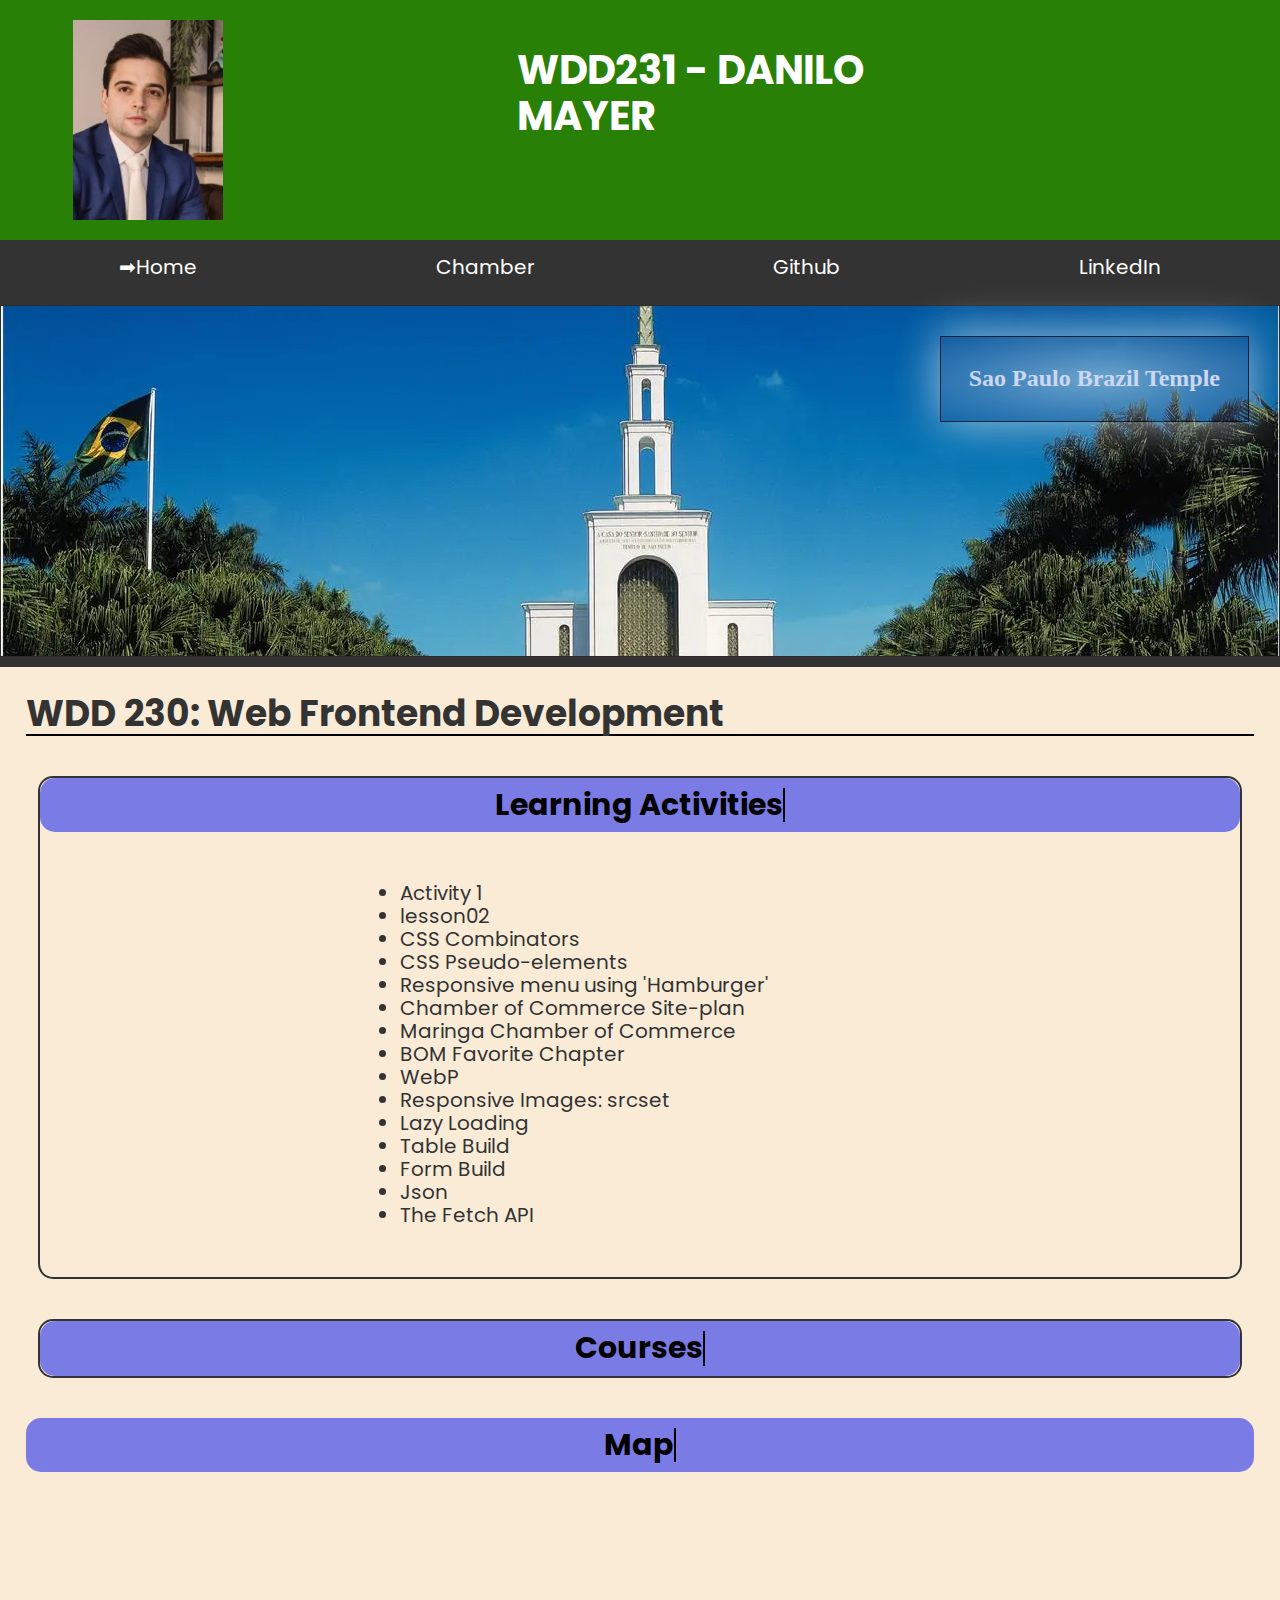
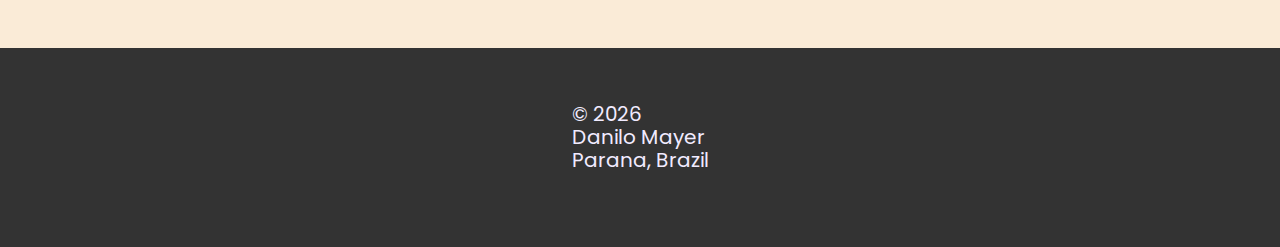
==== index.html @ 058ef732 "description of courses, display dinammically" ====
<!DOCTYPE html>
<html lang="en">

<head>
    <meta charset="UTF-8">
    <meta http-equiv="X-UA-Compatible" content="IE=edge">
    <meta name="viewport" content="width=device-width, initial-scale=1.0">
    <meta name="description" content="main page to contain the content of the course WDD231 - BYU Idaho">
    <meta name="author" content="Danilo Mayer">

    <title>Danilo Mayer - WDD 231 - BYU Idaho</title>

    <link rel="stylesheet" href="styles/styles.css">
    <link rel="stylesheet" href="styles/larger.css">
    <link rel="stylesheet" href="styles/normalize.css">

    <script defer src="scripts/hamburgermenu.js"></script>
    <script defer src="scripts/hamburguermenu.js"></script>
    <script defer src="scripts/getdates.js"></script>
    <script defer src="scripts/scripts.js"></script>
    <script defer src="scripts/displayCourses.js"></script>
</head>

<body>

    <!-- HEADER -->
    <header>
        <img id="profile" src="images/profile.webp" alt="profile-photo">
        <h1></h1>
    </header>

    <!-- NAVIGATION -->
    <button id="menu"></button>
    <nav class="navigation">
        <a class="navlink" href="#" id="active">Home</a>
        <a class="navlink" href="chamber/index.html">Chamber</a>
        <a class="navlink" href="https://github.com/danilomayer" target="_blank">Github</a>
        <a class="navlink" href="https://www.linkedin.com/in/danilomayer/?locale=en_US" target="_blank">LinkedIn</a>
    </nav>

    <!-- MAIN CONTENT -->
    <div class="hero">
        <picture>
            <source media="(max-width: 400px)" srcset="images/saopaulo-small.webp">
            <img src="images/saopaulo-large.webp" alt="Sao Paulo Temple">
        </picture>
        <div class="herolabel">
            <p>Sao Paulo Brazil Temple</p>
        </div>
    </div>

    <main>
        <h2>WDD 230: Web Frontend Development</h2>
        <section class="card">
            <h2>Learning Activities</h2>
            <ul>
                <li><a href="">Activity 1</a></li>
                <li><a href="lesson02/design.html">lesson02</a></li>
                <li><a href="images/csscombinators.webp">CSS Combinators</a></li>
                <li><a href="https://codepen.io/Danilo-Mayer/pen/bGZrYrp">CSS Pseudo-elements</a></li>
                <li><a href="https://codepen.io/Danilo-Mayer/pen/JjzyvxG?editors=1100">Responsive menu using
                        'Hamburger'</a></li>
                <li><a href="lesson03/chamber-site-plan.html">Chamber of Commerce Site-plan</a></li>
                <li><a href="chamber/index.html">Maringa Chamber of Commerce</a></li>
                <li><a href="lesson05/bom.html">BOM Favorite Chapter</a></li>
                <li><a href="lesson03/images/landscape.webp">WebP</a></li>
                <li><a href="lesson06/responsive-images.html">Responsive Images: srcset</a></li>
                <li><a href="lesson07/lazyload.html">Lazy Loading</a></li>
                <li><a href="lesson08/tablebuild.html">Table Build</a></li>
                <li><a href="lesson08/form-start/index.html">Form Build</a></li>
                <li><a href="lesson09/new-ward-members.json">Json</a></li>
                <li><a href="lesson09/prophets.html">The Fetch API</a></li>
            </ul>
        </section>
        <section class="card courses">
            <h2>Courses</h2>
            <!-- Courses will be dynamically inserted here -->
        </section>

        <section class="map">
            <h2>Map</h2>
            <iframe
                src="https://www.google.com/maps/embed?pb=!1m18!1m12!1m3!1d234337.35820322635!2d-52.132853928758244!3d-23.405531619711027!2m3!1f0!2f0!3f0!3m2!1i1024!2i768!4f13.1!3m3!1m2!1s0x94ecd0d9132b0bf9%3A0x49a4970763bcf0e8!2sMaring%C3%A1%20-%20State%20of%20Paran%C3%A1!5e0!3m2!1sen!2sbr!4v1706148396925!5m2!1sen!2sbr"
                allowfullscreen="" loading="lazy" referrerpolicy="no-referrer-when-downgrade"></iframe>
        </section>
    </main>

    <!-- FOOTER -->
    <footer>
        <p>&copy; <span id="currentdate"></span> <br> Danilo Mayer <br> Parana, Brazil</p>
        <p id="lastModified"></p>
    </footer>
</body>

</html>
---- styles/styles.css ----
@import url('https://fonts.googleapis.com/css2?family=Poppins:wght@300&display=swap');

body {
    font-family: 'Poppins', sans-serif;
    margin: 0 auto;
    font-size: 20px;
    background-color: #333;
}

header {
    display: grid;
    grid-template-columns: repeat(5, 1fr);
    padding: 20px 25px;
    background-color: #7b7be6;
}

#profile,
h1 {
    display: grid;
    margin: auto;
}

h1 {
    grid-column: 3/4;
    margin-left: 25px;
    font-size: 2.5em;
}

#menu {
    font-size: 1.5rem;
    border: 1px solid rgba(0, 0, 0, 0.3);
    padding: 0.25rem 0.75rem;
    background-color: #eee;
    color: #000;
    position: absolute;
    top: 1rem;
    right: 1rem;
    cursor: pointer;
    /* Add cursor pointer */
}

#menu::before {
    content: "☰";
}

#menu.open::before {
    content: "❎";
}

.navigation {
    display: flex;
    flex-direction: column;
    list-style: none;
    background-color: #333;
    color: #fff;
}

.navigation a {
    display: none;
    padding: 1rem;
    text-align: center;
    text-decoration: none;
    color: #fff;
}

.navigation a:hover {
    background-color: #bbb;
    color: #333;
    font-weight: 700;
}

.navigation.open a {
    display: block;
}

#active::before {
    content: "➡";
}

nav a:hover {
    text-decoration: underline;
}

.navlink {
    grid-column: 2/3;
    color: #f1ebff;
    padding: 18px;
    align-items: center;
    text-decoration: none;
}

/*Hero*/
.hero {
    margin: 10px auto;
    position: relative;
    border: 1px solid rgba(0, 0, 0, .1);
    height: 350px;
}

.hero img {
    width: 100%;
    height: 100%;
    object-fit: cover;
}

.herolabel {
    position: absolute;
    top: 30px;
    right: 30px;
    background: radial-gradient(#ffffff7c, #4d5b9744);
    border: 1px solid rgba(0, 0, 0, .75);
    padding: 1.5rem;
    box-shadow: 0 0 3rem #ffffffc5;
    opacity: 0.85;
}

.herolabel p {
    margin: 0;
    padding: .25rem;
    font-weight: 700;
    font-size: 1.5rem;
    font-family: 'Times New Roman', Times, serif;
}

/*Content*/
main {
    background-color: antiquewhite;
    color: #333;
    padding: 2%;
}

h2 {
    color: #333;
    margin: auto;
    font-size: 1.8em;
}

h2:after {
    content: ' ';
    display: block;
    border: 1.5px solid black;
}

.card {
    margin-top: 1.5rem;
    border: 2px solid #333;
    border-radius: 15px;
}

section h2 {
    display: flex;
    margin: auto;
    font-size: 1.5em;
    background-color: #7b7be6;
    color: black;
    padding: 10px;
    border-radius: 15px;
    justify-content: center;
}

a {
    color: #333;
    align-items: center;
    text-decoration: none;
}

.card a:hover {
    text-decoration: underline;
}

ul {
    padding: 50px;
    margin: auto;
}

iframe {
    display: flex;
    border: 0;
    margin: 0 auto;
    justify-self: center;
    width: 350;
    height: 250;
}

.course-card {
    border: 2px solid #333;
    border-radius: 15px;
    padding: 1rem;
    margin: 1rem 0;
}

.course-card.completed {
    background-color: #d4edda;
    border-color: #c3e6cb;
}

.course-card.incomplete {
    background-color: #f8d7da;
    border-color: #f5c6cb;
}

footer {
    display: grid;
    grid-column: 2/4;
    justify-content: center;
    padding: 20px;
    margin: 25px;
}

p {
    padding: 10px;
    margin: 0;
    color: #f1ebff;
}
---- styles/larger.css ----
@media screen and (min-width:500px) {
    header {
        background-color: rgb(41, 128, 6);
        color: white;
    }

    h1 {
        grid-column: 3/5;
        margin-left: 25px;
        font-size: 2.5em;
    }

    .navigation {
        display: flex;
        flex-direction: row;
        justify-content: space-around;
    }

    #menu {
        display: none;
        /* hide hamburger button */
    }

    .navigation a {
        display: flex !important;
        flex-direction: row;
    }

    main {
        display: grid;
        grid-template-columns: repeat(6, 1fr);
        background-color: antiquewhite;
        color: #333;
        padding: 2%;
    }

    h2 {
        grid-column: 1/7;
    }

    ul {
        padding-left: 30%;
    }

    .card {
        margin-top: 1.5rem;
        border: 2px solid #333;
        border-radius: 15px;
    }

    section:nth-of-type(1) {
        grid-column: 1/3;
        margin: 2em .6em;
    }

    section:nth-of-type(2) {
        grid-column: 3/7;
        margin: 2em .6em;
    }

    iframe {
        display: flex;
        margin: 0 auto;
        justify-self: center;
        width: 450px;
    }

    .course-card {
        border: 2px solid #333;
        border-radius: 15px;
        padding: 1rem;
        margin: 1rem 0;
    }

    .course-card.completed {
        background-color: #d4edda;
        border-color: #c3e6cb;
    }

    .course-card.incomplete {
        background-color: #f8d7da;
        border-color: #f5c6cb;
    }
}
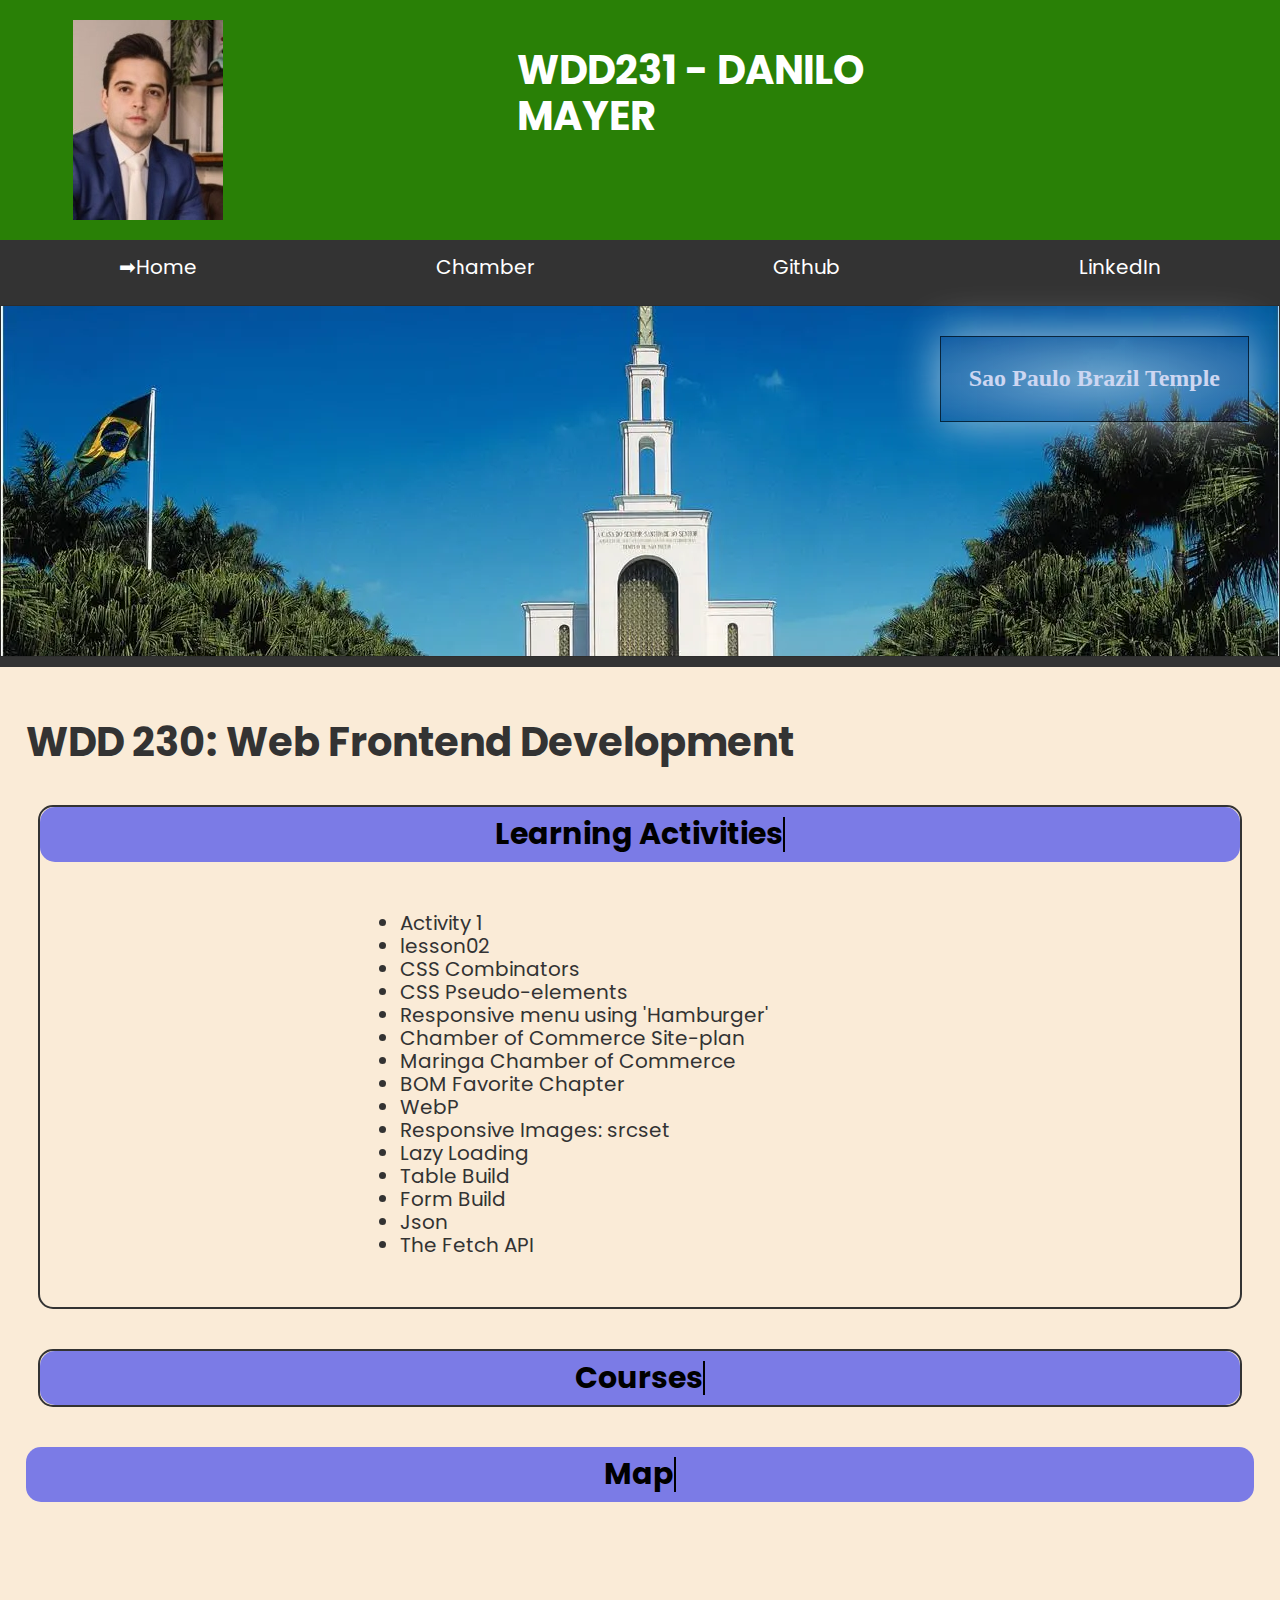
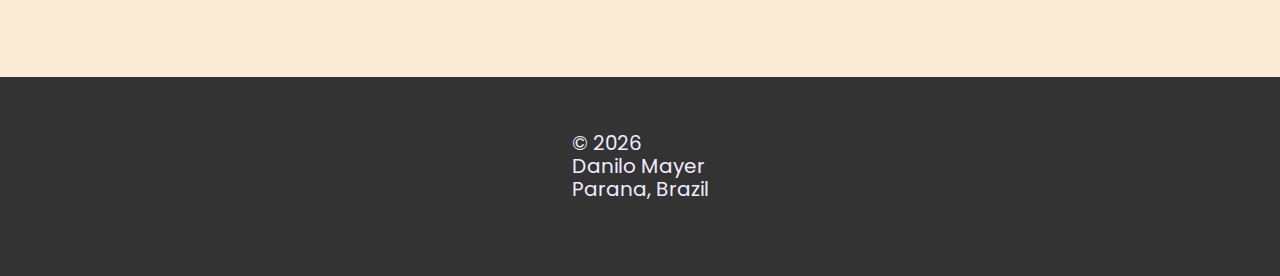
==== commit 31b7822f: "fixing headers" ====
--- a/index.html
+++ b/index.html
@@ -50,7 +50,7 @@
     </div>
 
     <main>
-        <h2>WDD 230: Web Frontend Development</h2>
+        <h1>WDD 230: Web Frontend Development</h1>
         <section class="card">
             <h2>Learning Activities</h2>
             <ul>
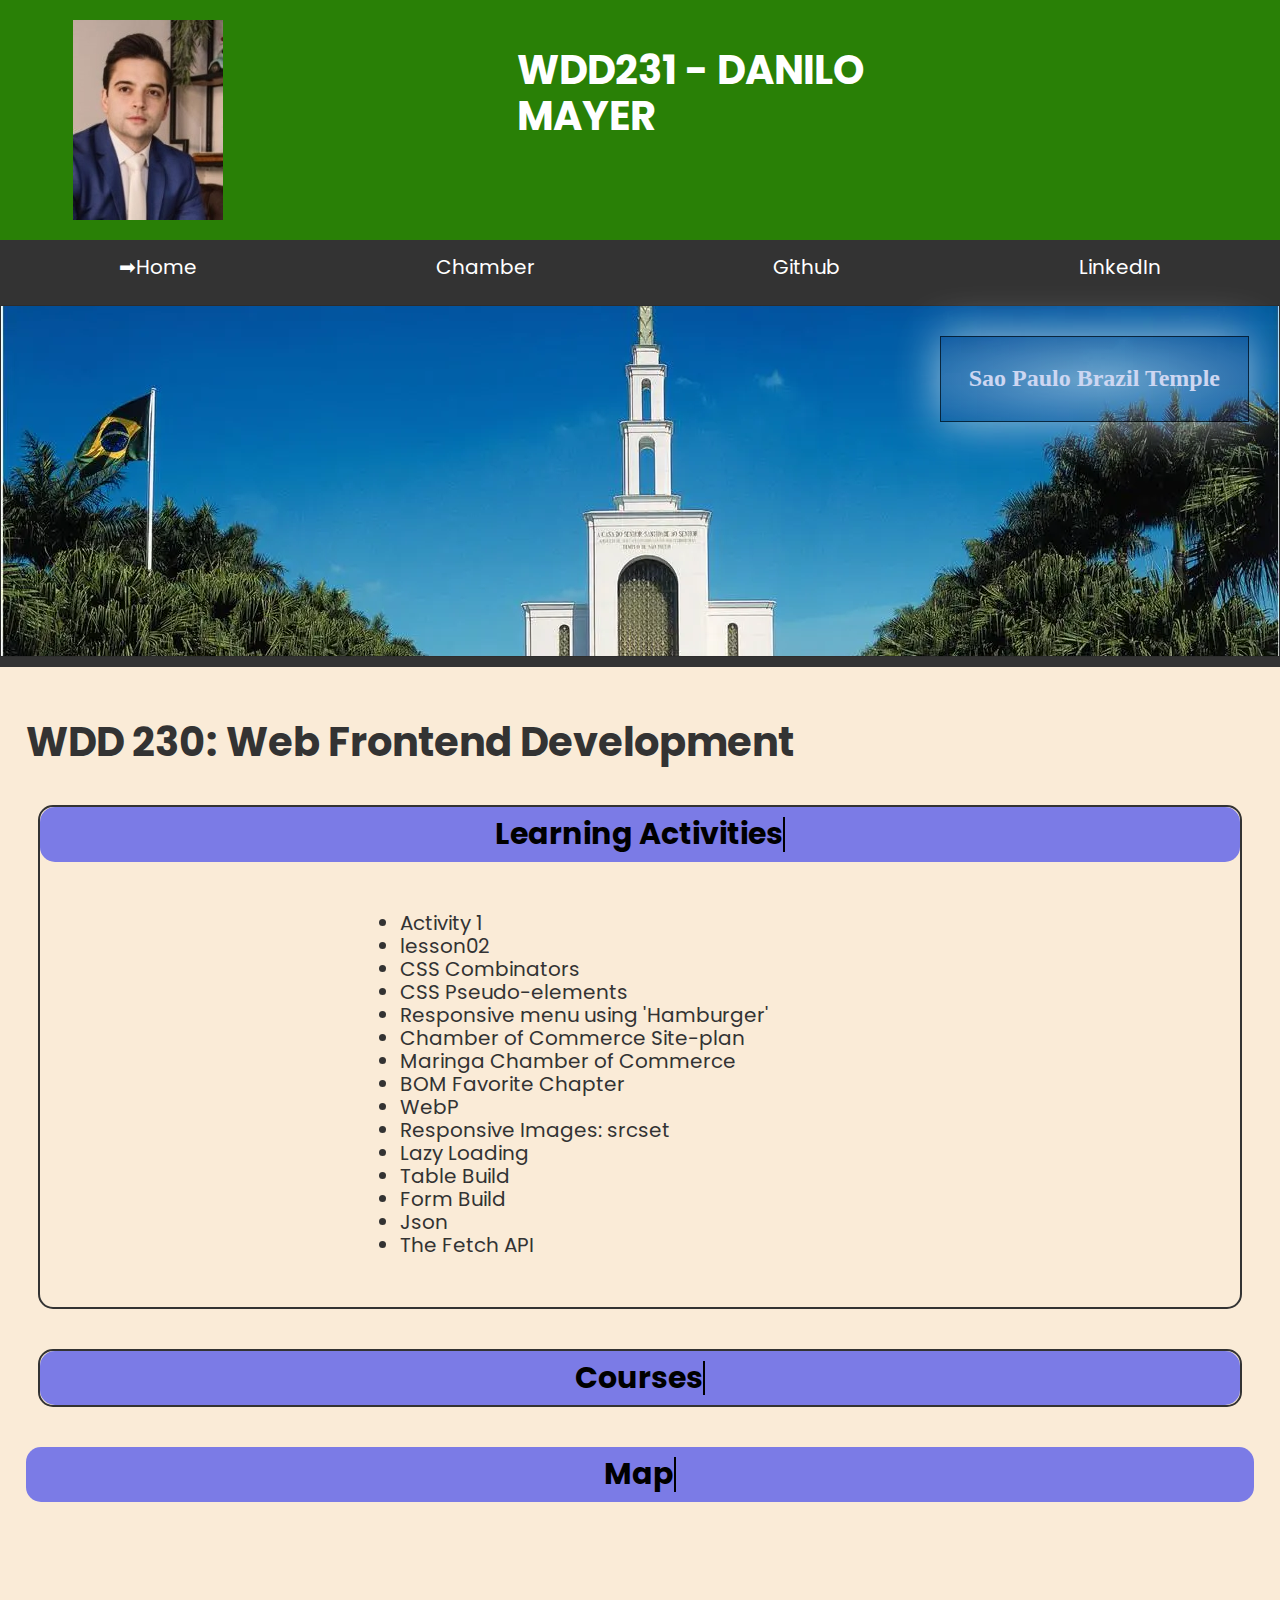
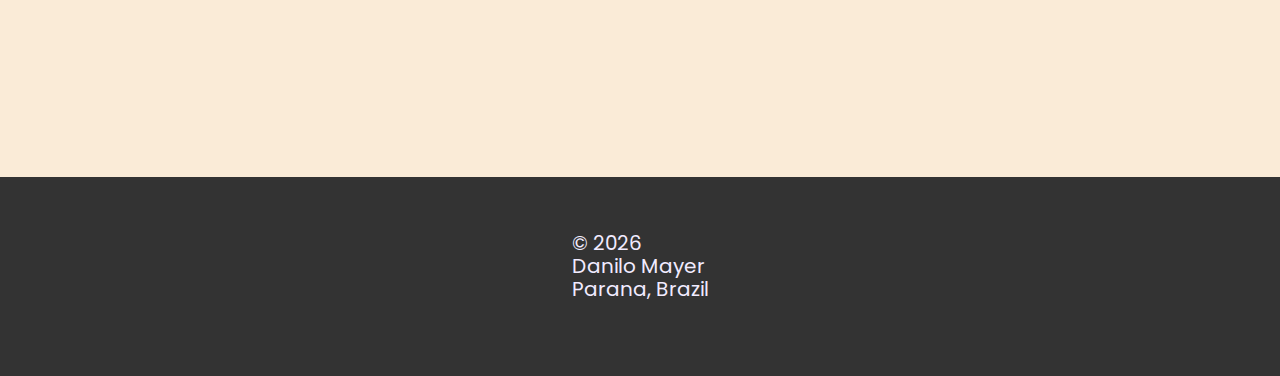
==== commit 84271402: "added favicon and fixed Iframe error" ====
--- a/index.html
+++ b/index.html
@@ -10,6 +10,7 @@
 
     <title>Danilo Mayer - WDD 231 - BYU Idaho</title>
 
+    <link rel="icon" href="images/favicon.webp">
     <link rel="stylesheet" href="styles/styles.css">
     <link rel="stylesheet" href="styles/larger.css">
     <link rel="stylesheet" href="styles/normalize.css">
--- a/styles/styles.css
+++ b/styles/styles.css
@@ -178,8 +178,8 @@
     border: 0;
     margin: 0 auto;
     justify-self: center;
-    width: 350;
-    height: 250;
+    width: 350px;
+    height: 250px;
 }
 
 .course-card {
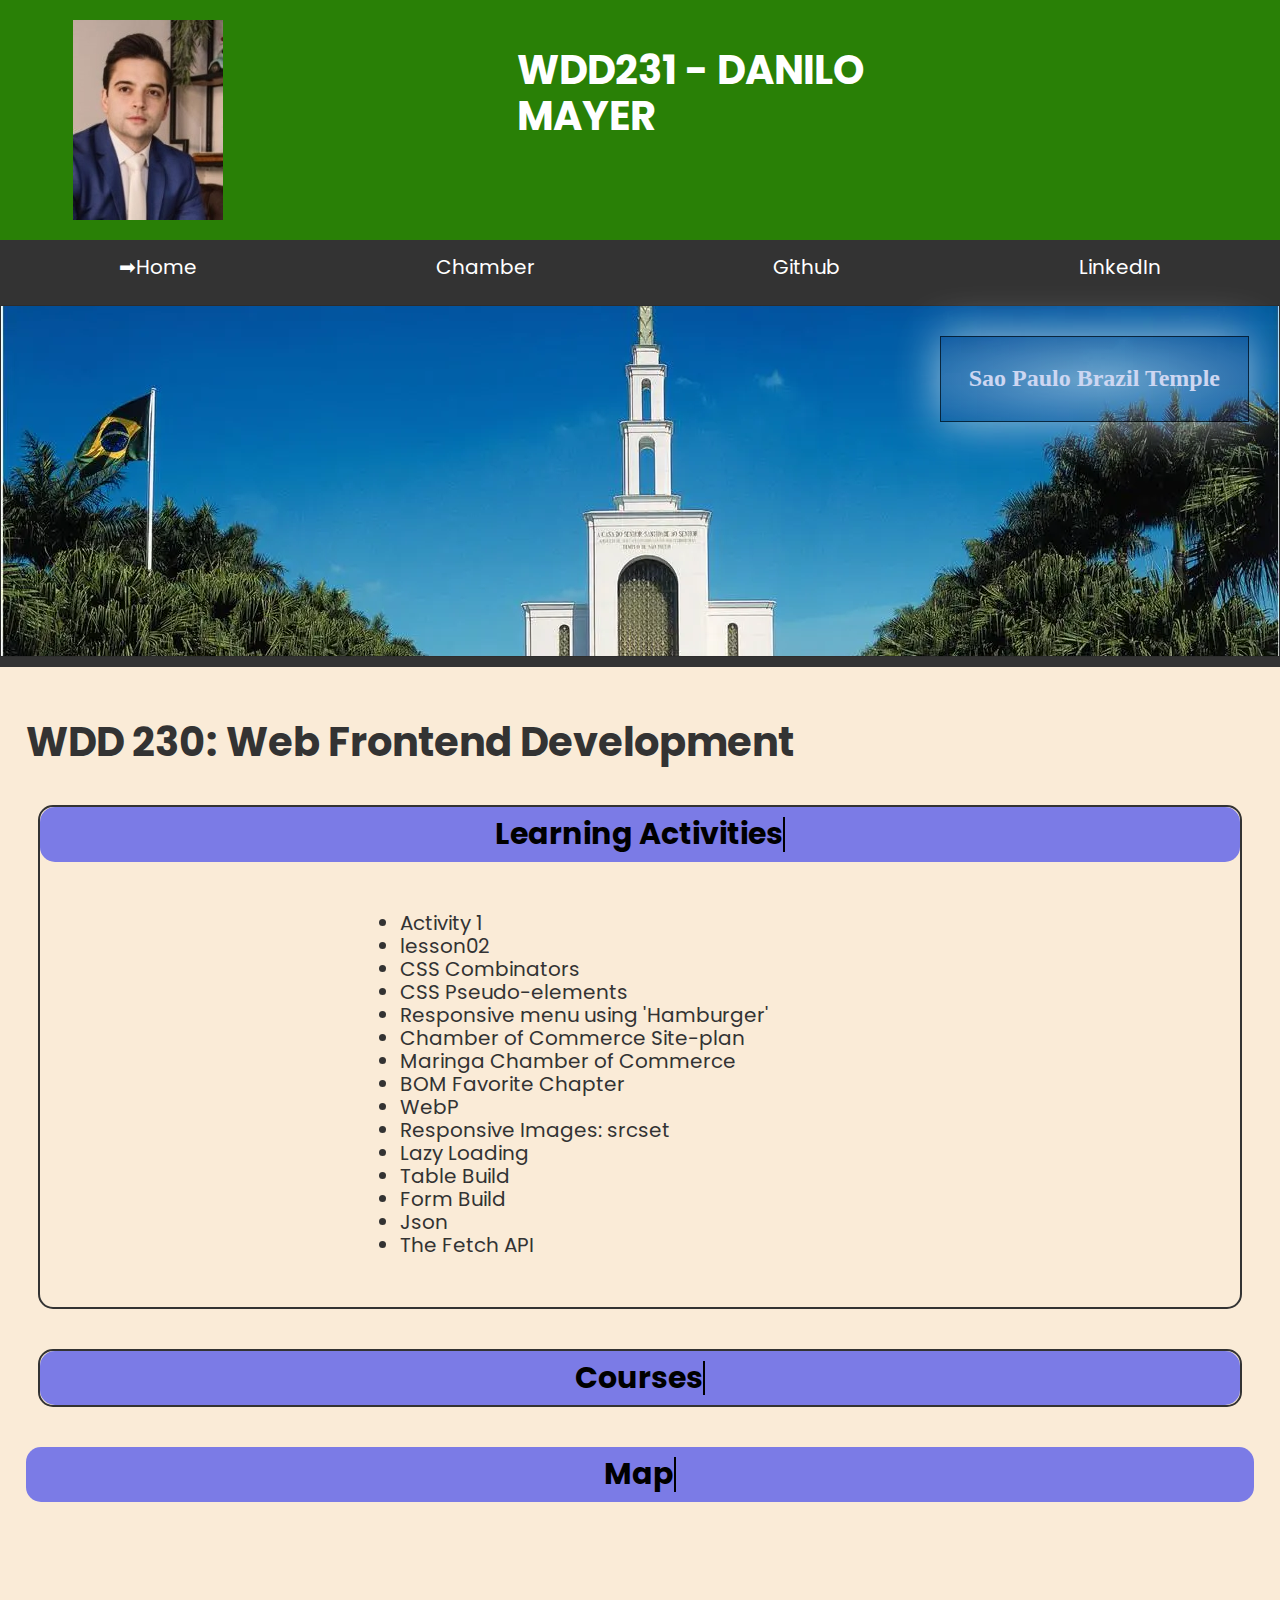
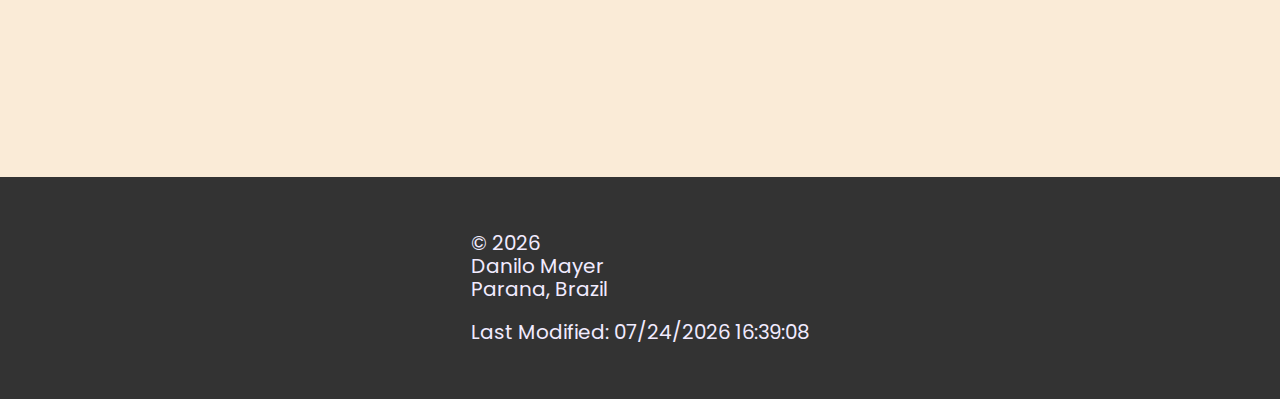
==== commit b13e773d: "The copyright year and document last modified date is generated and displayed in the footer using Ja" ====
--- a/index.html
+++ b/index.html
@@ -16,7 +16,6 @@
     <link rel="stylesheet" href="styles/normalize.css">
 
     <script defer src="scripts/hamburgermenu.js"></script>
-    <script defer src="scripts/hamburguermenu.js"></script>
     <script defer src="scripts/getdates.js"></script>
     <script defer src="scripts/scripts.js"></script>
     <script defer src="scripts/displayCourses.js"></script>
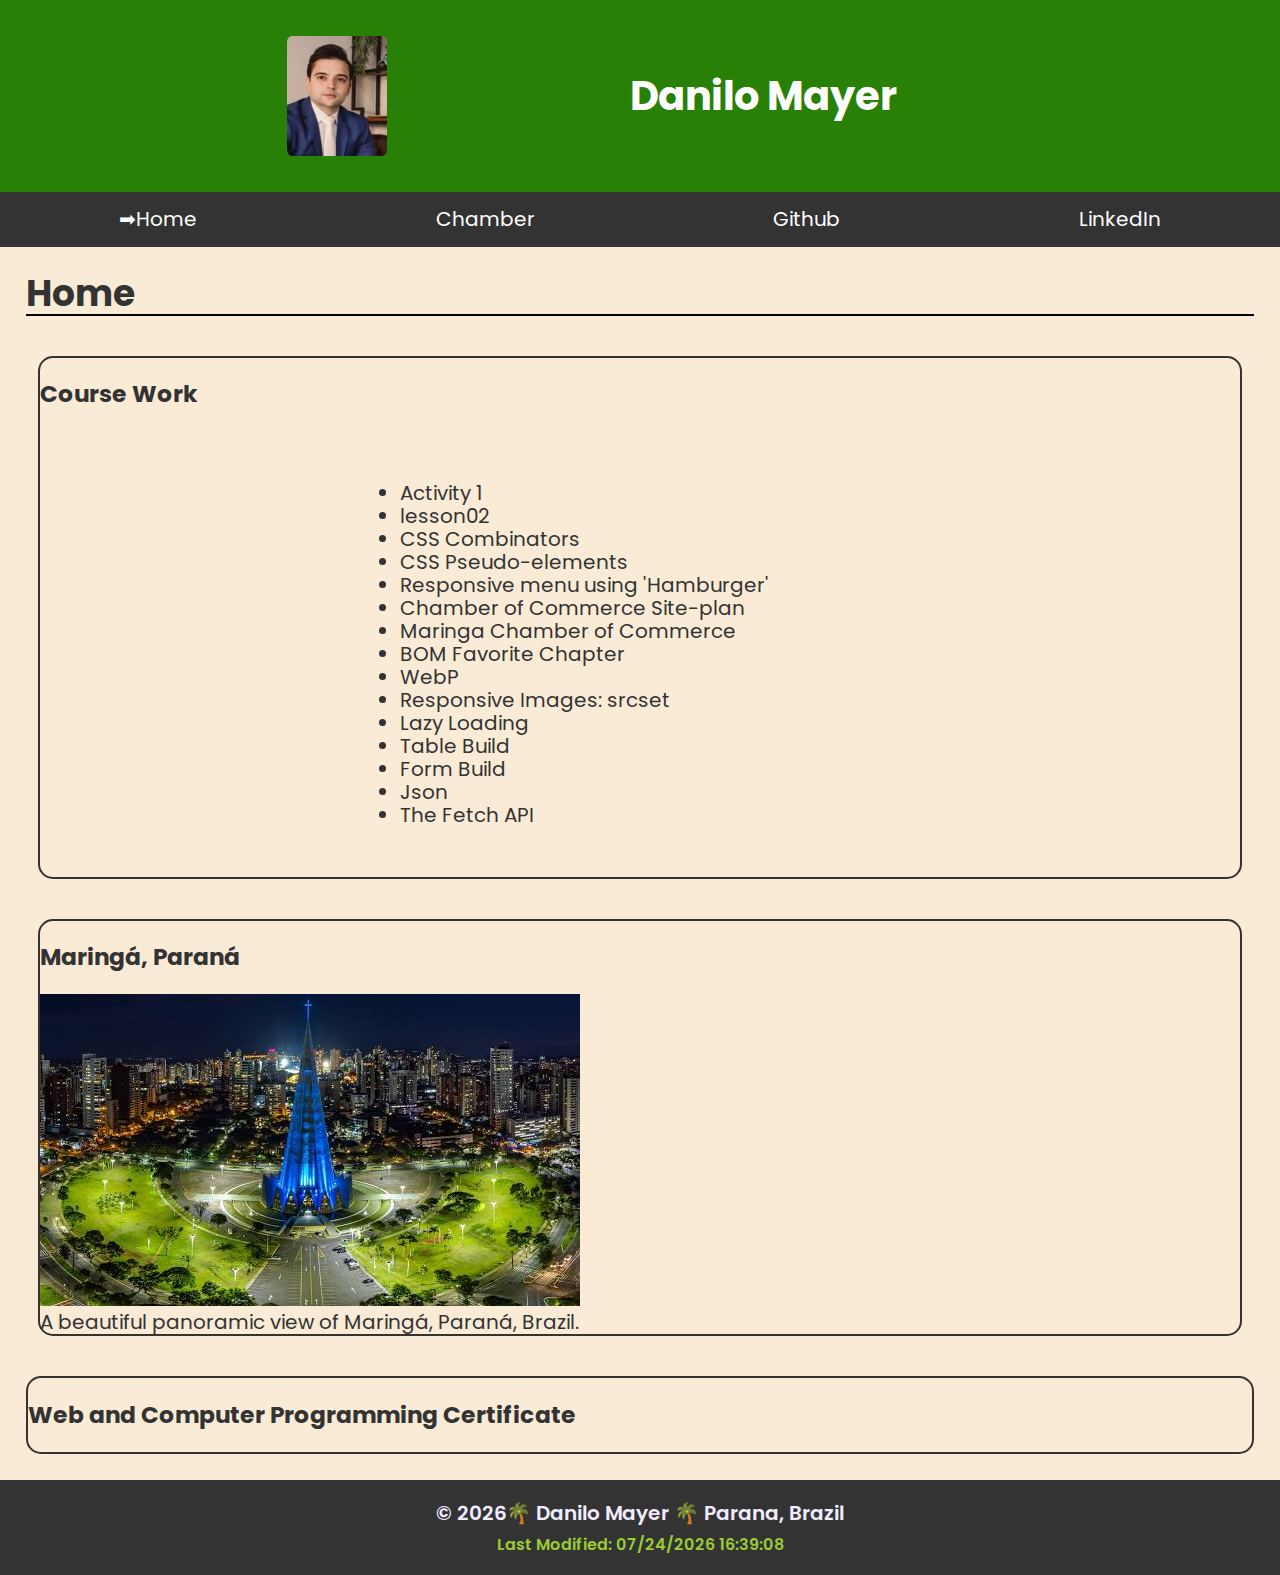
==== commit 6e1dceea: "Add Maringá image and update header, footer, and course sections for improved layout and content" ====
--- a/index.html
+++ b/index.html
@@ -26,7 +26,7 @@
     <!-- HEADER -->
     <header>
         <img id="profile" src="images/profile.webp" alt="profile-photo">
-        <h1></h1>
+        <h1>Danilo Mayer</h1>
     </header>
 
     <!-- NAVIGATION -->
@@ -39,7 +39,7 @@
     </nav>
 
     <!-- MAIN CONTENT -->
-    <div class="hero">
+    <!-- <div class="hero">
         <picture>
             <source media="(max-width: 400px)" srcset="images/saopaulo-small.webp">
             <img src="images/saopaulo-large.webp" alt="Sao Paulo Temple">
@@ -47,12 +47,12 @@
         <div class="herolabel">
             <p>Sao Paulo Brazil Temple</p>
         </div>
-    </div>
+    </div> -->
 
     <main>
-        <h1>WDD 230: Web Frontend Development</h1>
+        <h2>Home</h2>
         <section class="card">
-            <h2>Learning Activities</h2>
+            <h3>Course Work</h3>
             <ul>
                 <li><a href="">Activity 1</a></li>
                 <li><a href="lesson02/design.html">lesson02</a></li>
@@ -72,22 +72,21 @@
                 <li><a href="lesson09/prophets.html">The Fetch API</a></li>
             </ul>
         </section>
-        <section class="card courses">
-            <h2>Courses</h2>
-            <!-- Courses will be dynamically inserted here -->
+        <section class="card maringa">
+            <h3>Maringá, Paraná</h3>
+            <img src="images/maringa-view.jfif" alt="Panoramic Photo of Maringá" class="maringa-img">
+            <figcaption>A beautiful panoramic view of Maringá, Paraná, Brazil.</figcaption>
         </section>
 
-        <section class="map">
-            <h2>Map</h2>
-            <iframe
-                src="https://www.google.com/maps/embed?pb=!1m18!1m12!1m3!1d234337.35820322635!2d-52.132853928758244!3d-23.405531619711027!2m3!1f0!2f0!3f0!3m2!1i1024!2i768!4f13.1!3m3!1m2!1s0x94ecd0d9132b0bf9%3A0x49a4970763bcf0e8!2sMaring%C3%A1%20-%20State%20of%20Paran%C3%A1!5e0!3m2!1sen!2sbr!4v1706148396925!5m2!1sen!2sbr"
-                allowfullscreen="" loading="lazy" referrerpolicy="no-referrer-when-downgrade"></iframe>
+        <section class="card courses">
+            <h3>Web and Computer Programming Certificate</h3>
+            <!-- Courses will be dynamically inserted here -->
         </section>
     </main>
 
     <!-- FOOTER -->
     <footer>
-        <p>&copy; <span id="currentdate"></span> <br> Danilo Mayer <br> Parana, Brazil</p>
+        <p>&copy; <span id="currentdate"></span>🌴 Danilo Mayer 🌴 Parana, Brazil</p>
         <p id="lastModified"></p>
     </footer>
 </body>
--- a/styles/styles.css
+++ b/styles/styles.css
@@ -14,10 +14,19 @@
     background-color: #7b7be6;
 }
 
+#profile {
+    width: 100px;
+    height: 120px;
+    border-radius: 5%;
+    grid-column: 2/3;
+}
+
 #profile,
 h1 {
     display: grid;
-    margin: auto;
+    margin: 1rem;
+    justify-content: center;
+    align-items: center;
 }
 
 h1 {
@@ -200,11 +209,25 @@
 }
 
 footer {
-    display: grid;
-    grid-column: 2/4;
+    display: flex;
+    flex-direction: column;
     justify-content: center;
-    padding: 20px;
-    margin: 25px;
+    align-items: center;
+    text-align: center;
+    font-weight: 600;
+    margin: 1rem;
+}
+
+footer p {
+    margin: -5px 0;
+    /* Reduce vertical margin */
+    line-height: 1.2;
+    /* Adjust line height for closer spacing */
+}
+
+footer #lastModified {
+    font-size: 0.8em;
+    color: yellowgreen;
 }
 
 p {
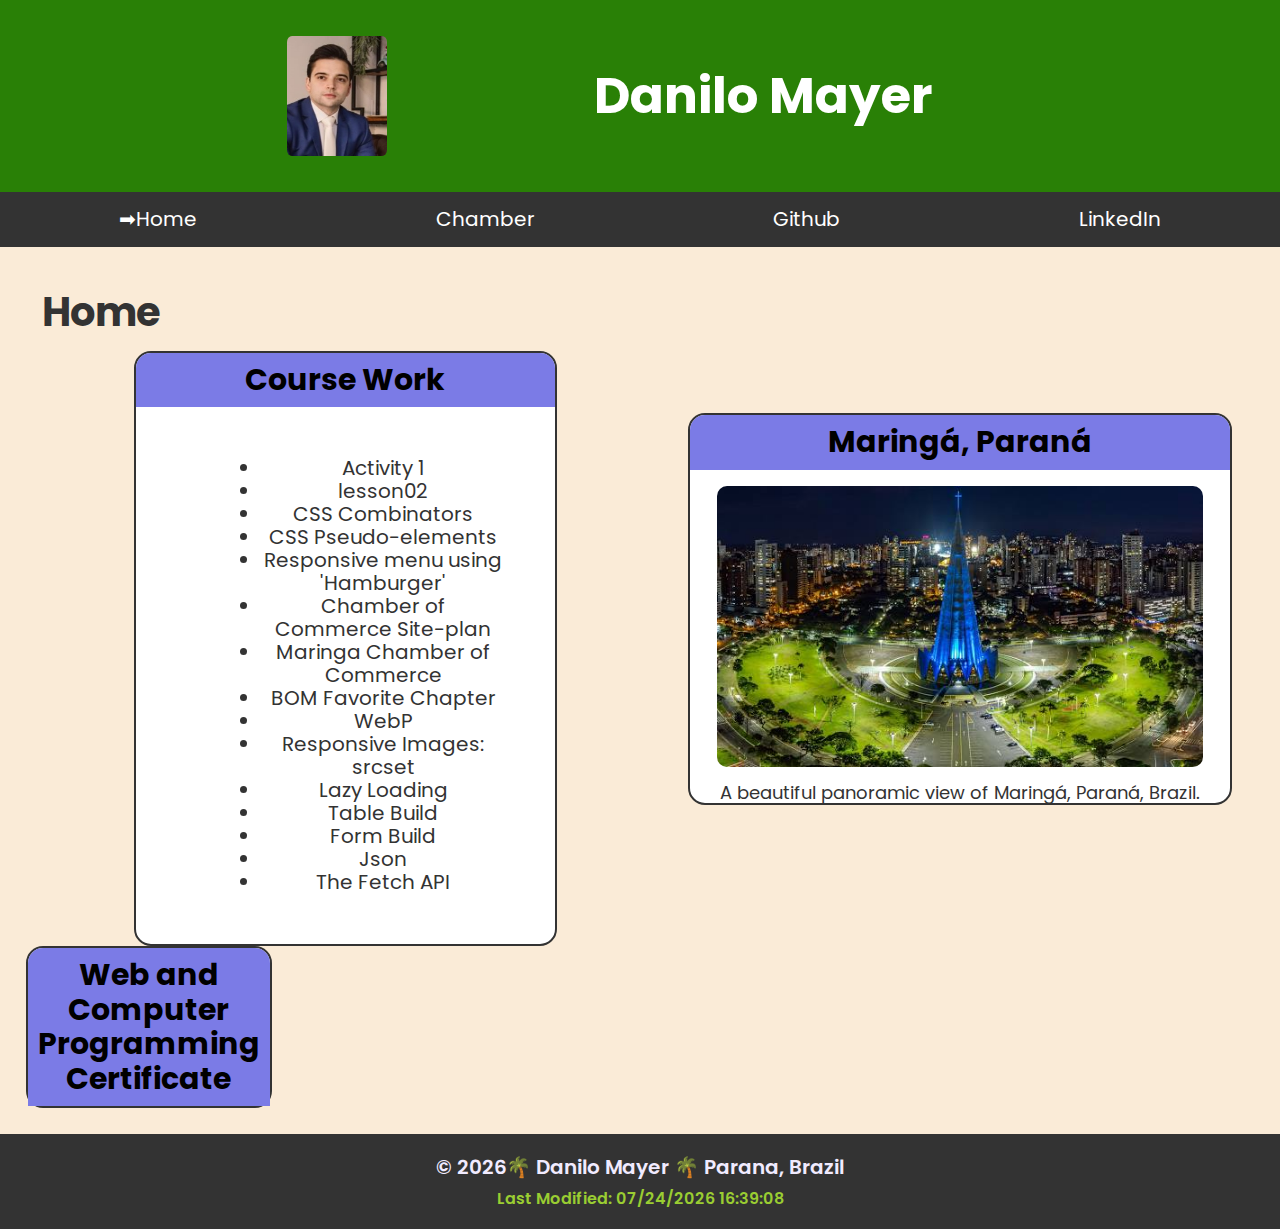
==== commit c217556a: "Refactor HTML and CSS for improved layout; add small.css for mobile styles and adjust larger.css for" ====
--- a/index.html
+++ b/index.html
@@ -11,9 +11,9 @@
     <title>Danilo Mayer - WDD 231 - BYU Idaho</title>
 
     <link rel="icon" href="images/favicon.webp">
-    <link rel="stylesheet" href="styles/styles.css">
+    <link rel="stylesheet" href="styles/normalize.css">
+    <link rel="stylesheet" href="styles/small.css">
     <link rel="stylesheet" href="styles/larger.css">
-    <link rel="stylesheet" href="styles/normalize.css">
 
     <script defer src="scripts/hamburgermenu.js"></script>
     <script defer src="scripts/getdates.js"></script>
@@ -39,16 +39,6 @@
     </nav>
 
     <!-- MAIN CONTENT -->
-    <!-- <div class="hero">
-        <picture>
-            <source media="(max-width: 400px)" srcset="images/saopaulo-small.webp">
-            <img src="images/saopaulo-large.webp" alt="Sao Paulo Temple">
-        </picture>
-        <div class="herolabel">
-            <p>Sao Paulo Brazil Temple</p>
-        </div>
-    </div> -->
-
     <main>
         <h2>Home</h2>
         <section class="card">
--- a/styles/small.css
+++ b/styles/small.css
@@ -0,0 +1,216 @@
+@import url('https://fonts.googleapis.com/css2?family=Poppins:wght@300&display=swap');
+
+body {
+    font-family: 'Poppins', sans-serif;
+    margin: 0 auto;
+    font-size: 20px;
+    background-color: #333;
+}
+
+header {
+    padding: 20px 25px;
+    background-color: #7b7be6;
+}
+
+#profile,
+h1 {
+    display: flex;
+    flex-direction: row;
+    justify-content: center;
+    align-items: center;
+    /* Ensure alignment */
+}
+
+#profile {
+    border-radius: 5%;
+    width: 50px;
+    height: 60px;
+}
+
+h1 {
+    font-size: 1.5rem;
+    /* Reduce font size for better fit */
+    white-space: nowrap;
+    /* Prevent text wrapping */
+    margin: 0;
+    /* Remove space on the sides */
+}
+
+#menu {
+    font-size: 1.5rem;
+    border: 1px solid rgba(0, 0, 0, 0.3);
+    padding: 0.25rem 0.75rem;
+    background-color: #eee;
+    color: #000;
+    position: absolute;
+    top: 1rem;
+    right: 1rem;
+    cursor: pointer;
+    /* Add cursor pointer */
+}
+
+#menu::before {
+    content: "☰";
+}
+
+#menu.open::before {
+    content: "❎";
+}
+
+.navigation {
+    display: flex;
+    flex-direction: column;
+    list-style: none;
+    background-color: #333;
+    color: #fff;
+}
+
+.navigation a {
+    display: none;
+    padding: 1rem;
+    text-align: center;
+    text-decoration: none;
+    color: #fff;
+}
+
+.navigation a:hover {
+    background-color: #bbb;
+    color: #333;
+    font-weight: 700;
+}
+
+.navigation.open a {
+    display: block;
+}
+
+#active::before {
+    content: "➡";
+}
+
+nav a:hover {
+    text-decoration: none;
+    font-weight: 800;
+}
+
+.navlink {
+    grid-column: 2/3;
+    color: #f1ebff;
+    padding: 18px;
+    align-items: center;
+    text-decoration: none;
+}
+
+/*Content*/
+main {
+    display: flex;
+    flex-direction: column;
+    justify-content: center;
+    align-items: center;
+    text-align: center;
+    background-color: antiquewhite;
+    color: #333;
+    padding: 2%;
+}
+
+h2 {
+    grid-row: 1 / 2;
+    color: #333;
+    margin: auto;
+    font-size: 1.8em;
+    text-align: left;
+}
+
+section h3 {
+    display: flex;
+    margin: auto;
+    font-size: 1.5em;
+    background-color: #7b7be6;
+    color: black;
+    padding: 10px;
+    border-radius: 15px 15px 0 0;
+    justify-content: center;
+}
+
+.card {
+    margin-top: 1.5rem;
+    border: 2px solid #333;
+    border-radius: 17px;
+    background-color: white;
+}
+
+.maringa img {
+    max-width: 100%;
+    height: auto;
+    border-radius: 10px;
+    display: block;
+    margin: 0.2rem auto;
+    /* Center the image */
+}
+
+.maringa figcaption {
+    text-align: center;
+    font-size: 0.9em;
+    color: #333;
+    margin-top: 0.5rem;
+    /* Add some space above the caption */
+}
+
+section a {
+    color: #333;
+    align-items: center;
+    text-decoration: none;
+}
+
+.card a:hover {
+    text-decoration: underline;
+}
+
+ul {
+    padding: 50px;
+    margin: auto;
+}
+
+.course-card {
+    border: 2px solid #333;
+    border-radius: 15px;
+    padding: 1rem;
+    margin: 1rem 0;
+}
+
+.course-card.completed {
+    background-color: #d4edda;
+    border-color: #c3e6cb;
+}
+
+.course-card.incomplete {
+    background-color: #f8d7da;
+    border-color: #f5c6cb;
+}
+
+footer {
+    display: flex;
+    flex-direction: column;
+    justify-content: center;
+    align-items: center;
+    text-align: center;
+    font-weight: 600;
+    margin: 1rem;
+}
+
+footer p {
+    margin: -5px 0;
+    /* Reduce vertical margin */
+    line-height: 1.2;
+    /* Adjust line height for closer spacing */
+}
+
+footer #lastModified {
+    font-size: 0.8em;
+    color: yellowgreen;
+}
+
+p {
+    padding: 10px;
+    margin: 0;
+    color: #f1ebff;
+}--- a/styles/larger.css
+++ b/styles/larger.css
@@ -1,12 +1,27 @@
-@media screen and (min-width:500px) {
+@media screen and (min-width:620px) {
     header {
+        display: grid;
+        grid-template-columns: repeat(5, 1fr);
         background-color: rgb(41, 128, 6);
         color: white;
     }
 
+    #profile,
+    h1 {
+        margin: 1rem;
+        justify-content: center;
+        align-items: center;
+    }
+
+    #profile {
+        grid-column: 2/3;
+        width: 100px;
+        height: 120px;
+        grid-column: 2/3;
+    }
+
     h1 {
         grid-column: 3/5;
-        margin-left: 25px;
         font-size: 2.5em;
     }
 
@@ -36,6 +51,9 @@
 
     h2 {
         grid-column: 1/7;
+        text-align: left;
+        margin: 1rem;
+        font-size: 2em;
     }
 
     ul {
@@ -43,26 +61,34 @@
     }
 
     .card {
-        margin-top: 1.5rem;
-        border: 2px solid #333;
-        border-radius: 15px;
+        margin: auto;
     }
 
-    section:nth-of-type(1) {
-        grid-column: 1/3;
-        margin: 2em .6em;
+    .card:nth-of-type(1) {
+        grid-column: 1 / 4;
+        grid-row: 2 / 3;
+        /* Occupies 2/3 of the width */
     }
 
-    section:nth-of-type(2) {
-        grid-column: 3/7;
-        margin: 2em .6em;
+    .card:nth-of-type(2) {
+        grid-column: 4 / 7;
+        grid-row: 1 / 3;
+        /* Occupies 1/3 of the width beside the first */
     }
 
-    iframe {
-        display: flex;
-        margin: 0 auto;
-        justify-self: center;
-        width: 450px;
+    .maringa img {
+        max-width: 90%;
+        height: auto;
+        border-radius: 10px;
+        display: block;
+        margin: 1rem auto;
+        /* Center the image */
+    }
+
+    .card:nth-of-type(3) {
+        grid-column: 1 / 2;
+        grid-row: 3 / 4;
+        /* Occupies the entire width below the first two */
     }
 
     .course-card {
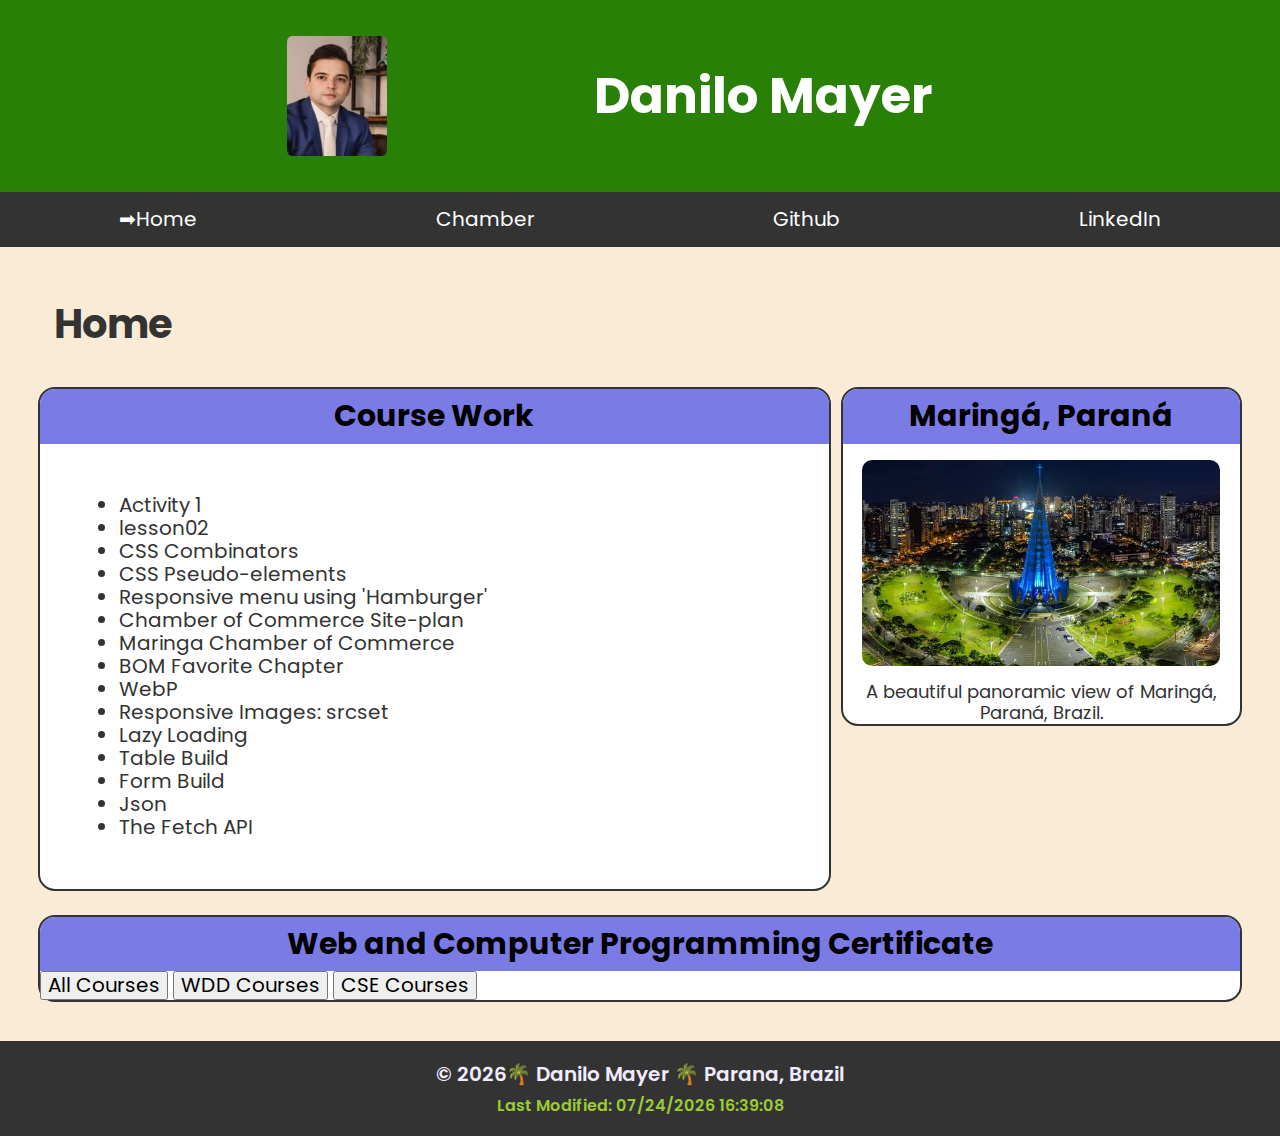
==== commit 10ac4cc3: "Add course filtering buttons and implement course display functionality; update scripts and HTML str" ====
--- a/index.html
+++ b/index.html
@@ -17,7 +17,7 @@
 
     <script defer src="scripts/hamburgermenu.js"></script>
     <script defer src="scripts/getdates.js"></script>
-    <script defer src="scripts/scripts.js"></script>
+    <script defer src="scripts/courses.js"></script>
     <script defer src="scripts/displayCourses.js"></script>
 </head>
 
@@ -70,7 +70,14 @@
 
         <section class="card courses">
             <h3>Web and Computer Programming Certificate</h3>
-            <!-- Courses will be dynamically inserted here -->
+            <div class="filter-buttons">
+                <button id="all-courses">All Courses</button>
+                <button id="wdd-courses">WDD Courses</button>
+                <button id="cse-courses">CSE Courses</button>
+            </div>
+            <div class="courses-container">
+                <!-- Courses will be dynamically inserted here -->
+            </div>
         </section>
     </main>
 
--- a/styles/small.css
+++ b/styles/small.css
@@ -28,7 +28,7 @@
 }
 
 h1 {
-    font-size: 1.5rem;
+    font-size: 2rem;
     /* Reduce font size for better fit */
     white-space: nowrap;
     /* Prevent text wrapping */
@@ -106,7 +106,6 @@
     flex-direction: column;
     justify-content: center;
     align-items: center;
-    text-align: center;
     background-color: antiquewhite;
     color: #333;
     padding: 2%;
@@ -139,11 +138,11 @@
 }
 
 .maringa img {
-    max-width: 100%;
+    max-width: 90%;
     height: auto;
     border-radius: 10px;
     display: block;
-    margin: 0.2rem auto;
+    margin: 1rem auto;
     /* Center the image */
 }
 
--- a/styles/larger.css
+++ b/styles/larger.css
@@ -43,10 +43,10 @@
 
     main {
         display: grid;
-        grid-template-columns: repeat(6, 1fr);
+        grid-template-columns: repeat(3, 1fr);
         background-color: antiquewhite;
         color: #333;
-        padding: 2%;
+        padding: 3%;
     }
 
     h2 {
@@ -57,36 +57,26 @@
     }
 
     ul {
-        padding-left: 30%;
-    }
-
-    .card {
-        margin: auto;
+        padding-left: 10%;
     }
 
     .card:nth-of-type(1) {
-        grid-column: 1 / 4;
+        grid-column: 1 / 3;
         grid-row: 2 / 3;
+        margin-right: 10px;
         /* Occupies 2/3 of the width */
     }
 
     .card:nth-of-type(2) {
-        grid-column: 4 / 7;
-        grid-row: 1 / 3;
+        grid-column: 3 / 4;
+        grid-row: 2 / 3;
+        align-self: start;
+        /* Aligns the card to the top of the row */
         /* Occupies 1/3 of the width beside the first */
     }
 
-    .maringa img {
-        max-width: 90%;
-        height: auto;
-        border-radius: 10px;
-        display: block;
-        margin: 1rem auto;
-        /* Center the image */
-    }
-
     .card:nth-of-type(3) {
-        grid-column: 1 / 2;
+        grid-column: 1 / 4;
         grid-row: 3 / 4;
         /* Occupies the entire width below the first two */
     }
